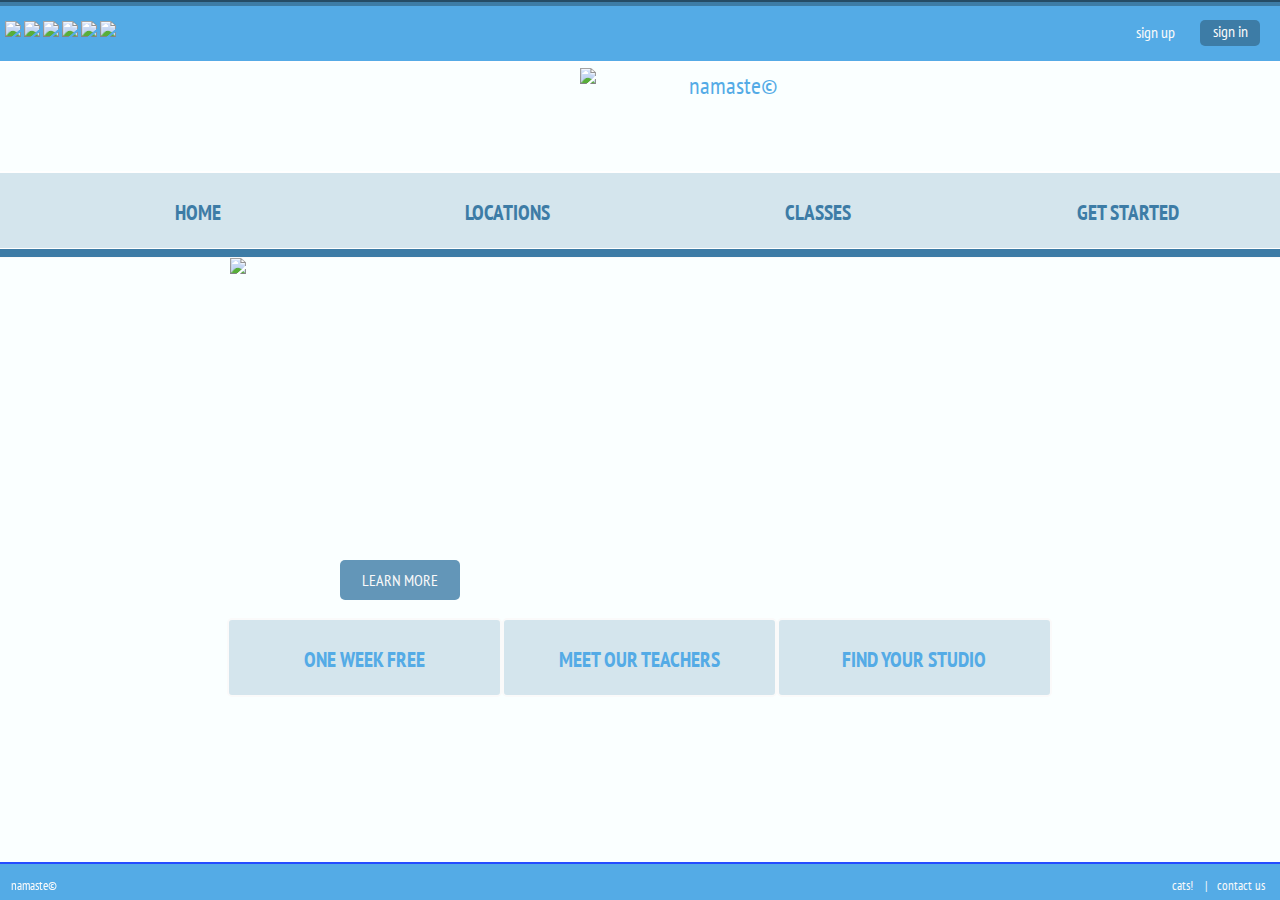
==== index.html @ 2b4e9bad "Fixed logo bar and did jQuery map" ====
<!DOCTYPE html>
<html>

<head>
	<title>Namaste</title>
	<link rel="stylesheet" href="css/custom.css"/>
	<link rel="shortcut icon" href="images/icon.png"/>
	<link href='http://fonts.googleapis.com/css?family=PT+Sans+Narrow' rel='stylesheet' type='text/css'>
	<script src="https://ajax.googleapis.com/ajax/libs/jquery/2.1.4/jquery.min.js"></script>
	<script src="js/custom.js"></script>
</head>

<body>

<!-- ///////////////////////////////////////
Beginning social and navbar ////////////////
/////////////////////////////////////// -->

	<div id="container">
		<div id="skimMilk"></div>

		<div id="cream"></div>	

		<div id="socialBar">
				<a href="http://www.facebook.com"><img src="images/icons/24/Facebook.png"></a>
				<a href="http://www.twitter.com"><img src="images/icons/24/Twitter.png"></a>
				<a href="http://www.instagram.com"><img src="images/icons/24/Instagram.png"></a>
				<a href="http://www.pinterest.com"><img src="images/icons/24/Pinterest.png"></a>
				<a href="http://www.youtube.com"><img src="images/icons/24/Youtube.png"></a>
				<a href="easteregg.html" target="_blank"><img src="images/icons/24/Github.png"></a>
			
<!--///////////////////////////////////////
Lightbox ////////////////////////////////
/////////////////////////////////////-->

			<a href="javascript:lightbox('Do I have to use Bootstrap to get all the fields in here?');" id="signUp">sign up</a>

<!--///////////////////////////////////////
Lightbox ////////////////////////////////
/////////////////////////////////////-->			

			<!-- <p id="signUp">sign up</p> -->
			
			<button class="btn">sign in</button>
		</div>

<!-- ///////////////////////////////////////
End social bar ////////////////////////////
/////////////////////////////////////// -->
	
		<div id="logoBar">
			<div id="logoContainer">
				<a href="index.html"><img src="images/logo.png" id="logo"></a>
				<p id="logoText">namaste&copy;</p>
			</div>	
		</div>	

		<nav id="navBar">
			<ul id="fixedNav">
				<li><a href="index.html" class="navOptions" target="_blank">HOME</a></li>
				<li><a href="locations.html" class="navOptions" target="_blank">LOCATIONS</a></li>
				<li><a href="classes.html" class="navOptions" target="_blank">CLASSES</a>
				<li><a href="getstarted.html" class="navOptions" target="_blank">GET STARTED</a>	
			</ul>
		</nav>

		<div id="curds"></div>

<!-- ///////////////////////////////////////
Ending social and navbar ///////////////////
//////////////////////////////////////// -->

		<div id="content">
			<img src="images/studio.jpg" id="studio">

			<a href="classes.html" target="_blank">
			<button class="btn1">LEARN MORE</button>
			</a>			
		</div>

		<div id="imageBar">
			<div id="options">
				<div><a href="index.html" class="contentOptions">ONE WEEK FREE</a></div>
				<div><a href="index.html" class="contentOptions">MEET OUR TEACHERS</a></div>
				<div><a href="index.html" class="contentOptions">FIND YOUR STUDIO</a></div>
			</div>	
		</div>	

<!-- ///////////////////////////////////////
Bottom bar /////////////////////////////////
//////////////////////////////////////// -->		

		<div id="skimButter"></div>

		<div id="butter">
			<p id="butter1">namaste&copy;</p>
			<a href="index.html"><p id="butter2">contact us</p></a>
			<a href="easteregg.html" target="_blank"><p id="butter3">cats! &nbsp;&nbsp;&nbsp;|</p></a>
		</div>

	</div>

</body>
</html>
---- css/custom.css ----
/*///////////////////////////////////////
Select all///////////////////////////////
///////////////////////////////////////*/

*{
	border: solid 0px black;
	margin: 0px;
	font-family: 'PT Sans Narrow', sans-serif;
}

/*///////////////////////////////////////
easteregg.html///////////////////////////
///////////////////////////////////////*/

#catyogaball{
	border: solid 20px rgb(123,180,85);
	outline: solid 20px rgb(211,147,50);
	display: block;
    margin-left: auto;
    margin-right: auto;
    vertical-align: middle;
    position: absolute;
    top: 37%;
    left: 25%;
    height: 400px;
    margin-bottom: 110px;
}

/*///////////////////////////////////////
Lightbox ////////////////////////////////
///////////////////////////////////////*/

#lightbox {
	position: absolute;
	top: 50%;
	left: 50%;
	width: 500px;
	height: 200px;
	margin-left: -250px;
	background: #F1F1F1;
	border-radius: 15px;
	z-index: 1001;
	display: none;
}

#lightbox-shadow {
	position: absolute;
	top: 0px;
	left: 0px;
	width: 100%;
	height: 100%;
	background: #D3D3D3;
	/*background: linear-gradient(to right, rgba(255,0,0,0), rgba(255,0,0,1));*/
	opacity: 0.9;
	z-index: 1000;
	display: none;
}

/*///////////////////////////////////////
Link Styling ////////////////////////////
///////////////////////////////////////*/

.navOptions:link {
	color: #3D7CA6;
	text-decoration: none;
}

.navOptions:visited {
	color: #3D7CA6;
	text-decoration: none;
}

.navOptions:hover {
	color: #54ABE6;
	text-decoration: none;	
}

a:link{
	text-decoration: none;
}

.contentOptions:link {
	color: #54ABE6;
	text-decoration: none;
}

.contentOptions:visited {
	color: #54ABE6;
	text-decoration: none;
}

.contentOptions:hover {
	color: #FAFAFA;
	background-color: rgba(8,50,64, .4);
	text-decoration: none;	
}


/*///////////////////////////////////////
index.html///////////////////////////////
///////////////////////////////////////*/

html{
	height: 100%;
}

body{
	background-color: #FAFFFF;
	width: 100%;
	height: 100%;
	overflow: scroll;
}

#skimMilk{
	background-color: #254C66;
	height: 2px;
	width: 100%;
	padding-left: 5px;
	padding-top: 0px;
}

#cream{
	background-color: #3D7CA6;
	height:4px;
	width: 100%;
	padding-left: 5px;
}

#socialBar{
	background-color: #54ABE6;
	height: 40px;
	width: 100%;
	padding-left: 5px;
	padding-top: 15px;
	border-bottom: solid 2px #FFFFFF;
}

#signUp{
	position: absolute;
	right: 95px;
	top: 22px;
	border: solid 0px red;
	height: 20px;
	width: 60px;
	text-align: center;
	color: #FAFAFA;
}

.btn{
	position: absolute;
	background: #3D7CA6;
	border-radius: 5px;
	height: 20px;
	width: 60px;
	font-size: 12pt;
	padding-bottom: 25px;
	right: 20px;
	top: 20px;
	color: #FAFAFA;
	border: none;
}

#logoBar{
	border: solid 0px blue;
	height: 108px;
	width: 100%;
}

#logoContainer{
	border: solid 0px red;
	height: 110px;
	width: 120px;
	margin-left: auto;
    margin-right: auto;
    vertical-align: middle;
}

#logo{
	border: solid 0px red;
	height: 100px;
	display: block;
    margin-left: auto;
    margin-right: auto;
    vertical-align: middle;
    padding-top: 5px;
    padding-bottom: 5px;
}

#logoText{
	position: absolute;
	right: 41.5%;
	top: 70px;
	border: solid 0px red;
	height: 20px;
	width: 60px;
	font-size: 18pt;
	text-align: center;
	color: #54ABE6;
}

#navBar{
	height:50px;
	width:100%;
	background:rgba(61,124,166, .2);
	border-top:solid 2px #FFFFFF;
	border-bottom:solid 1px #FFFFFF;
	padding-top: 25px;
	padding-left: 2.5px;
	padding-right: 2.5px;
	display: block;
}

nav ul{
	list-style: none;
}

nav ul li{
	position: relative;
	text-align: center;
	vertical-align: middle;
	width: 25%;
	float: left;
	font-weight: bold;
	font-size:16pt;
}

#curds{
	background-color: #3D7CA6;
	height: 8px;
	width: 100%;
	padding-left: 5px;
	border-bottom: solid 1px #FAFAFA;
}

#content{
	border: solid 0px red;
	height: 360px;
	width: 820px;
	margin: 0 auto;
}

.btn1{
	position: absolute;
	background: rgba(61, 124, 166, .8);
	border-radius: 5px;
	height: 40px;
	width: 120px;
	font-size: 12pt;
	padding-top: 10px;
	padding-bottom: 25px;
	left: 340px;
	top: 560px;
	color: #FAFAFA;
	border: none;
}

.btn1:hover{
	background: #083240;
	cursor: hand;
}

#options{
	height: 80px;
	width: 826px;
	border: solid 0px black;
	padding: 0px;
	color: #FAFAFA;
	margin: 0 auto;
}

.contentOptions{
	background-color: rgba(61,124,166, .2);
	border: solid 2px #FAFAFA;
	border-radius: 5px;
	position: relative;
	float: left;
	height: 50px;
	width: 32.8%;
	text-align: center;
	vertical-align: middle;
	padding-top: 25px;
	font-size: 16pt;
	font-weight: bold;
	display: block;
}

nav ul li .contentOptions{
	position: relative;
	text-align: center;
	vertical-align: middle;
	width: 100%;
	float: left;
	font-weight: bold;
	font-size:16pt;
}

/*///////////////////////////////////////
Bottom bits and bobs/////////////////////
///////////////////////////////////////*/

#skimButter{
	background-color: #254CFF;
	height: 2px;
	width: 100%;
	padding-left: 5px;
	padding-top: 0px;
	bottom: 36px;
	position: fixed;
	z-index: +100;
}

#butter{
	background-color: #54ABE6;
	position: fixed;
	bottom: 0px;
	height: 16px;
	width: 100%;
	padding-left: 5px;
	padding-top: 10px;
	padding-bottom: 10px;
	font-size: 10pt;
	color: #FAFAFA;
	z-index: +100;
}

#butter1{
	color: #FAFAFA;
	position: fixed;
	left: 5px;
	bottom: 2px;
	padding-left: 6px;
	padding-bottom: 4px;
	z-index: +100;
}


#butter2{
	color: #FAFAFA;
	position: absolute;
	right: 20px;
	bottom: 2px;
	padding-bottom: 4px;
	z-index: +100;
}

#butter3{
	color: #FAFAFA;
	position: absolute;
	right: 78px;
	bottom: 2px;
	padding-bottom: 4px;
	z-index: +100;
}

/*///////////////////////////////////////
classes.html/////////////////////////////
///////////////////////////////////////*/

#choiceBoxes{
	border: solid 0px black;
	height: 20px;
	width: 825px;
	margin: 0 auto;
}

.Boxes{
	border: solid 2px #FAFAFA;
	border-radius: 15px;
	height: 20px;
	width: 24.5%;
	position: relative;
	float: left;
	display: block;
}


.Box1{
	background: #1997BF;
}

.Box2{
	background: #10657F;
}

.Box3{
	background: #21CAFF;
}

.Box4{
	background: #083240;
}


#optionsClasses{
	height: 82px;
	width: 825px;
	border: solid 0px black;
	padding: 0px;
	color: #FAFAFA;
	position: relative;
	margin: 0 auto;
}

.contentOptionsClasses{
	background-color: rgba(61,124,166, .2);
	border: solid 2px #FAFAFA;
	border-radius: 15px;
	position: relative;
	height: 50px;
	width: 24.5%;
	text-align: center;
	vertical-align: middle;
	padding-top: 25px;
	font-size: 16pt;
	font-weight: bold;
	display: block;
}

.Class1{
	position: relative;
	top: 0px;
	left: 0px;

}

.Class2{
	position: absolute;
	left: 206px;
	top: 0px;
}

.Class3{
	position: absolute;
	left: 412px;
	top: 0px;
}

.Class4{
	position: absolute;
	left: 618px;
	top: 0px;
}

/*classes.html*/
.contentOptionsClasses:link {
	color: #54ABE6;
	text-decoration: none;
}

.contentOptionsClasses:visited {
	color: #54ABE6;
	text-decoration: none;
}

.contentOptionsClasses:hover {
	color: #FAFAFA;
	background-color: rgba(8,50,64, .4);
	text-decoration: none;	
}

.Boxes:hover{
	background-color: #FAFAFA;
}

/*getstarted.html*/
.classOptions:link {
	color: #54ABE6;
	text-decoration: none;
}

.classOptions:visited {
	color: #54ABE6;
	text-decoration: none;
}

.classOptions:hover {
	color: #FAFAFA;
	background-color: rgba(8,50,64, .4);
	text-decoration: none;	
}

.Choices:hover{
	background-color: #FAFAFA;
}

/*///////////////////////////////////////
getstarted.html//////////////////////////
///////////////////////////////////////*/

#getStarted{
	border: solid 0px black;
	height: 300px;
	width: 825px;
	margin: 0 auto;
}

.Choices{
	border: solid 2px #FAFAFA;
	height: 358px;
	width: 32.8%;
	position: relative;
	float: left;
	display: block;
}


.Choice1{
	background: #1997BF;
}

.Choice2{
	background: #10657F;
}

.Choice3{
	background: #21CAFF;
}

#startClasses{
	height: 80px;
	width: 825px;
	border: solid 0px black;
	padding: 0px;
	color: #FAFAFA;
	position: relative;
	margin: 0 auto;
}

.classOptions{
	background-color: rgba(61,124,166, .2);
	border: solid 2px #FAFAFA;
	position: relative;
	float: left;
	height: 50px;
	width: 32.8%;
	text-align: center;
	vertical-align: middle;
	padding-top: 25px;
	font-size: 16pt;
	font-weight: bold;
	display: block;
}

/*///////////////////////////////////////
locations.html///////////////////////////
///////////////////////////////////////*/

#titleDiv{
	border: solid 0px purple;
	position: relative;
	left: 20px;
	top: 7px;
	width: 370px;
	float: left;
	
}

#optionsClass{
	height: 82px;
	width: 825px;
	border: solid 0px black;
	padding: 0px;
	color: #FAFAFA;
	position: relative;
	left: 50px;
	top: 18px;
	margin: 0 auto;
	z-index: 4;
	float: left;
}

.map{
	height: 395px;
	position: absolute;
	left: 156px;
	top: 177px;
	border: solid 0px grey;
}

#container{
	border: solid 0px orange;
	height: 850px;
}

.contentOptionsClass{
	background-color: rgba(61,124,166, .4);
	border: solid 2px #FAFAFA;
	border-top-right-radius: 15px;
	border-top-left-radius: 15px;
	position: relative;
	height: 50px;
	width: 20%;
	text-align: center;
	vertical-align: middle;
	padding-top: 25px;
	font-size: 16pt;
	font-weight: bold;
	z-index: 4;
}

.Class11{
	position: relative;
	top: 0px;
	left: 7px;

}

.Class22{
	position: absolute;
	left: 181px;
	top: 0px;
}

.Class33{
	position: absolute;
	left: 355px;
	top: 0px;
}

.Class44{
	position: absolute;
	left: 529px;
	top: 0px;
}
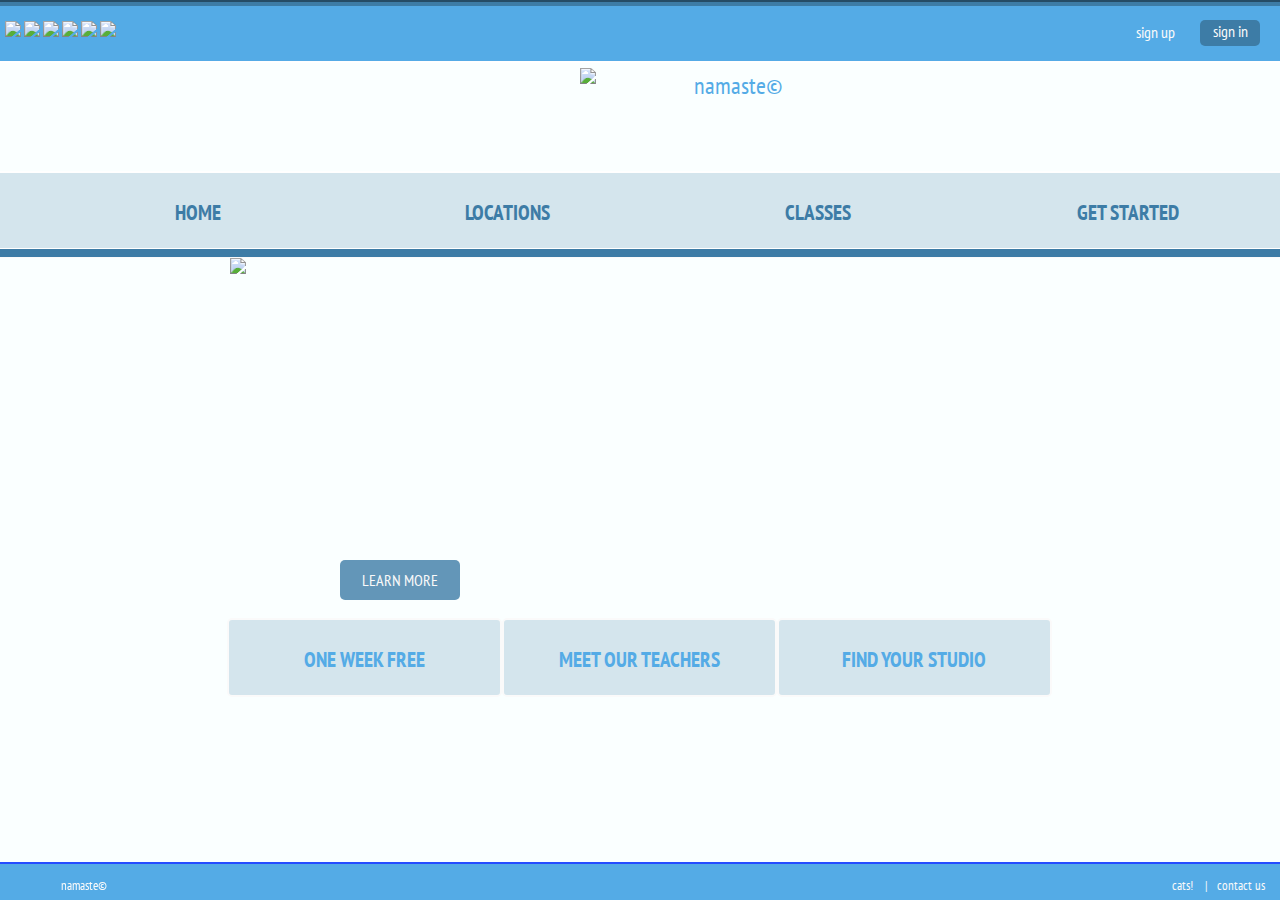
==== commit 0b0da53a: "Some media query" ====
--- a/index.html
+++ b/index.html
@@ -3,10 +3,14 @@
 
 <head>
 	<title>Namaste</title>
-	<link rel="stylesheet" href="css/custom.css"/>
+	<!-- <link rel="stylesheet" href="css/custom.css"/> -->
 	<link rel="shortcut icon" href="images/icon.png"/>
 	<link href='http://fonts.googleapis.com/css?family=PT+Sans+Narrow' rel='stylesheet' type='text/css'>
 	<script src="https://ajax.googleapis.com/ajax/libs/jquery/2.1.4/jquery.min.js"></script>
+	<link rel="stylesheet" media="only screen and (max-width: 480px)" href="css/mobile.css" />
+	<!-- <link rel="stylesheet" media="only screen and (min-width: 481px) and (max-width: 960px)" href="css/tablet.css" /> -->
+	<link rel="stylesheet" media="only screen and (min-width: 961px)" href="css/custom.css" />
+	<meta name="viewport" content="initial-scale=1">
 	<script src="js/custom.js"></script>
 </head>
 
--- a/css/custom.css
+++ b/css/custom.css
@@ -188,7 +188,7 @@
 
 #logoText{
 	position: absolute;
-	right: 41.5%;
+	right: 45%;
 	top: 70px;
 	border: solid 0px red;
 	height: 20px;
@@ -549,8 +549,8 @@
 	border: solid 0px purple;
 	position: relative;
 	left: 20px;
-	top: 7px;
-	width: 370px;
+	top: 57px;
+	width: 440px;
 	float: left;
 	
 }
@@ -560,7 +560,7 @@
 	width: 825px;
 	border: solid 0px black;
 	padding: 0px;
-	color: #FAFAFA;
+	color: #54ABE6;
 	position: relative;
 	left: 50px;
 	top: 18px;
@@ -572,9 +572,10 @@
 .map{
 	height: 395px;
 	position: absolute;
-	left: 156px;
-	top: 177px;
+	left: 257px;
+	top: 176px;
 	border: solid 0px grey;
+	z-index: 10;
 }
 
 #container{
@@ -583,7 +584,7 @@
 }
 
 .contentOptionsClass{
-	background-color: rgba(61,124,166, .4);
+	background-color: rgba(61,124,166, .2);
 	border: solid 2px #FAFAFA;
 	border-top-right-radius: 15px;
 	border-top-left-radius: 15px;
@@ -595,35 +596,47 @@
 	padding-top: 25px;
 	font-size: 16pt;
 	font-weight: bold;
-	z-index: 4;
 }
 
 .Class11{
 	position: relative;
 	top: 0px;
-	left: 7px;
-
+	left: 142px;
 }
 
 .Class22{
 	position: absolute;
-	left: 181px;
+	left: 316px;
 	top: 0px;
 }
 
 .Class33{
 	position: absolute;
-	left: 355px;
+	left: 490px;
 	top: 0px;
 }
 
 .Class44{
 	position: absolute;
-	left: 529px;
-	top: 0px;
-}
-
-
-
-
-
+	left: 664px;
+	top: 0px;
+}
+
+.contentOptionsClass:hover{
+	color: #FAFAFA;
+	background-color: rgba(8,50,64, .4);
+	text-decoration: none;	
+}
+
+p{
+	text-indent: 50px;
+}
+
+#underLine{
+	border: solid 1px #3D7CA6;
+	height: 0px;
+	width: 400px;
+	position: relative;
+	border-width: 2px;
+	left: 30px;
+}
--- a/css/mobile.css
+++ b/css/mobile.css
@@ -0,0 +1,358 @@
+*{
+	border: solid 0px black;
+	margin: 0px;
+	font-family: 'PT Sans Narrow', sans-serif;
+}
+
+body{
+	background-color: #FAFFFF;
+	width: 100%;
+	height: 100%;
+	overflow: scroll;
+}
+
+#container{
+	border: solid 0px orange;
+	height: 1050px;
+}
+
+.navOptions:link {
+	color: #3D7CA6;
+	text-decoration: none;
+}
+
+.navOptions:visited {
+	color: #3D7CA6;
+	text-decoration: none;
+}
+
+.navOptions:hover {
+	color: #54ABE6;
+	text-decoration: none;	
+}
+
+a:link{
+	text-decoration: none;
+}
+
+.contentOptions:link {
+	color: #54ABE6;
+	text-decoration: none;
+}
+
+.contentOptions:visited {
+	color: #54ABE6;
+	text-decoration: none;
+}
+
+.contentOptions:hover {
+	color: #FAFAFA;
+	background-color: rgba(8,50,64, .4);
+	text-decoration: none;	
+}
+
+#skimMilk{
+	background-color: #254C66;
+	height: 2px;
+	width: 100%;
+	padding-left: 5px;
+	padding-top: 0px;
+}
+
+#cream{
+	background-color: #3D7CA6;
+	height:4px;
+	width: 100%;
+	padding-left: 5px;
+}
+
+#socialBar{
+	background-color: #54ABE6;
+	height: 40px;
+	width: 100%;
+	padding-left: 5px;
+	padding-top: 15px;
+	border-bottom: solid 2px #FFFFFF;
+}
+
+#signUp{
+	position: absolute;
+	right: 70px;
+	top: 22px;
+	border: solid 0px red;
+	height: 20px;
+	width: 60px;
+	text-align: center;
+	color: #FAFAFA;
+	z-index: -1;
+}
+
+.btn{
+	position: absolute;
+	background: #3D7CA6;
+	border-radius: 5px;
+	height: 20px;
+	width: 50px;
+	font-size: 12pt;
+	padding-bottom: 25px;
+	right: 20px;
+	top: 20px;
+	color: #FAFAFA;
+	border: none;
+}
+
+#logoBar{
+	border: solid 0px blue;
+	height: 108px;
+	width: 100%;
+}
+
+#logoContainer{
+	border: solid 0px red;
+	height: 110px;
+	width: 120px;
+	margin-left: auto;
+    margin-right: auto;
+    vertical-align: middle;
+}
+
+#logo{
+	border: solid 0px red;
+	height: 80px;
+	display: block;
+    margin-left: auto;
+    margin-right: auto;
+    vertical-align: middle;
+    padding-top: 20px;
+    padding-bottom: 5px;
+}
+
+#logoText{
+	position: absolute;
+	right: 23%;
+	top: 80px;
+	border: solid 0px red;
+	height: 20px;
+	width: 60px;
+	font-size: 12pt;
+	text-align: center;
+	color: #54ABE6;
+}
+
+nav ul{
+	list-style: none;
+	padding:0px;
+	margin:0px;
+}
+
+nav ul li{
+	height:50px;
+	text-align:center;
+	padding-top:5%;
+	font-size:20pt;
+	border-bottom:solid 1px #54ABE6;
+}
+
+nav ul li:hover{
+	background: #FAFAFA;
+}
+
+#curds{
+	background-color: #3D7CA6;
+	height: 8px;
+	width: 100%;
+	padding-left: 5px;
+	border-bottom: solid 1px #FAFAFA;
+}
+
+#skimButter{
+	background-color: #254CFF;
+	height: 2px;
+	width: 100%;
+	padding-left: 5px;
+	padding-top: 0px;
+	bottom: 36px;
+	position: fixed;
+	z-index: +100;
+}
+
+#butter{
+	background-color: #54ABE6;
+	position: fixed;
+	bottom: 0px;
+	height: 16px;
+	width: 100%;
+	padding-left: 5px;
+	padding-top: 10px;
+	padding-bottom: 10px;
+	font-size: 10pt;
+	color: #FAFAFA;
+	z-index: +100;
+}
+
+#butter1{
+	color: #FAFAFA;
+	position: fixed;
+	left: 5px;
+	bottom: 2px;
+	padding-left: 6px;
+	padding-bottom: 4px;
+	z-index: +100;
+}
+
+
+#butter2{
+	color: #FAFAFA;
+	position: absolute;
+	right: 20px;
+	bottom: 2px;
+	padding-bottom: 4px;
+	z-index: +100;
+}
+
+#butter3{
+	color: #FAFAFA;
+	position: absolute;
+	right: 78px;
+	bottom: 2px;
+	padding-bottom: 4px;
+	z-index: +100;
+}
+
+
+/*///////////////////////////////////////
+mobile index.html////////////////////////
+///////////////////////////////////////*/
+
+#content{
+	border: solid 0px red;
+	width: 400px;
+	height: 180px;
+	margin: 0 auto;
+}
+
+#studio{
+	height: 178px;
+}
+
+#options{
+	height: 80px;
+	width: 826px;
+	border: solid 0px black;
+	padding: 0px;
+	color: #FAFAFA;
+	margin: 0 auto;
+}
+
+.contentOptions{
+	background-color: rgba(61,124,166, .2);
+	border: solid 2px #FAFAFA;
+	border-radius: 5px;
+	position: relative;
+	float: left;
+	height: 50px;
+	width: 32.8%;
+	text-align: center;
+	vertical-align: middle;
+	padding-top: 25px;
+	font-size: 16pt;
+	font-weight: bold;
+	display: block;
+}
+
+.btn1{
+	color: #FAFAFA;
+	background: rgba(61, 124, 166, .2);
+	left: 200px;
+	top: 500px;
+	z-index: -20;
+	position: relative;
+}
+
+#options{
+	height: 80px;
+	width: 400px;
+	border: solid 0px black;
+	padding: 0px;
+	color: #FAFAFA;
+	margin: 0 auto;
+}
+
+.contentOptions{
+	background-color: rgba(61,124,166, .2);
+	border: solid 2px #FAFAFA;
+	border-radius: 8px;
+	position: relative;
+	float: left;
+	height: 25px;
+	width: 32.2%;
+	text-align: center;
+	vertical-align: middle;
+	padding-top: 15px;
+	padding-bottom: 10px;
+	font-size: 10pt;
+	font-weight: bold;
+	display: block;
+}
+
+
+/*///////////////////////////////////////
+mobile locations.html////////////////////
+///////////////////////////////////////*/
+
+#optionsClass{
+	height: 50px;
+	width: 345px;
+	border: solid 0px black;
+	padding: 0px;
+	color: #54ABE6;
+	position: relative;
+	left: 50px;
+	top: 10px;
+	left: 100px;
+	margin: 0 auto;
+	z-index: 2;
+	float: left;
+}
+
+.contentOptionsClass{
+	background-color: rgba(61,124,166, .2);
+	border: solid 2px #FAFAFA;
+	border-top-right-radius: 15px;
+	border-top-left-radius: 15px;
+	position: relative;
+	height: 18px;
+	width: 20%;
+	text-align: center;
+	vertical-align: middle;
+	padding-top: 20px;
+	font-size: 8pt;
+	font-weight: bold;
+	float: left;
+}
+
+.map{
+	height: 190px;
+	/*position: absolute;*/
+	left: 257px;
+	top: 160px;
+	border: solid 0px grey;
+	z-index: 10;
+}
+
+#socialBar{
+	background-color: #54ABE6;
+	height: 40px;
+	width: 100%;
+	padding-left: 5px;
+	padding-top: 15px;
+	border-bottom: solid 2px #FFFFFF;
+}
+
+
+
+
+
+
+
+
--- a/css/tablet.css
+++ b/css/tablet.css
@@ -0,0 +1,76 @@
+*{
+	border:solid 1px black;
+}
+body{
+	background:orange;
+	padding:0px;
+	margin:0px;
+}
+
+.container{
+	width:768px;
+	margin:0 auto;
+}
+
+#banner{
+	height:75px;
+	padding-top:3%;
+	background:green;
+	font-size:30pt;
+	font-weight:bold;
+	color:orange;
+	text-align:center;
+}
+
+nav{}
+
+nav ul{
+	list-style: none;
+	padding:0px;
+	margin:0px;
+
+}
+
+nav ul li{
+	height:50px;
+	text-align:center;
+	padding-top:5%;
+	font-size:20pt;
+	border:dashed 0px black;
+	width:25%;
+	float:left;
+}
+
+nav ul li:hover{
+	background:white;
+}
+
+#mainContent{}
+
+#sidebar{
+	display:none;
+}
+
+#mainArea{
+	
+}
+
+#mainArea p{
+	padding:20px;
+	font-size:14pt;
+	text-align: justify;
+}
+
+#footer{
+
+	height:50px;
+	background:black;
+	font-size:10pt;
+	color:white;
+	text-align:center;
+	padding-top:10%;
+	font-family:verdana;
+}
+
+
+
--- a/css/custom.css
+++ b/css/custom.css
@@ -188,7 +188,7 @@
 
 #logoText{
 	position: absolute;
-	right: 41.5%;
+	right: 45%;
 	top: 70px;
 	border: solid 0px red;
 	height: 20px;
@@ -549,8 +549,8 @@
 	border: solid 0px purple;
 	position: relative;
 	left: 20px;
-	top: 7px;
-	width: 370px;
+	top: 57px;
+	width: 440px;
 	float: left;
 	
 }
@@ -560,7 +560,7 @@
 	width: 825px;
 	border: solid 0px black;
 	padding: 0px;
-	color: #FAFAFA;
+	color: #54ABE6;
 	position: relative;
 	left: 50px;
 	top: 18px;
@@ -572,9 +572,10 @@
 .map{
 	height: 395px;
 	position: absolute;
-	left: 156px;
-	top: 177px;
+	left: 257px;
+	top: 176px;
 	border: solid 0px grey;
+	z-index: 10;
 }
 
 #container{
@@ -583,7 +584,7 @@
 }
 
 .contentOptionsClass{
-	background-color: rgba(61,124,166, .4);
+	background-color: rgba(61,124,166, .2);
 	border: solid 2px #FAFAFA;
 	border-top-right-radius: 15px;
 	border-top-left-radius: 15px;
@@ -595,35 +596,47 @@
 	padding-top: 25px;
 	font-size: 16pt;
 	font-weight: bold;
-	z-index: 4;
 }
 
 .Class11{
 	position: relative;
 	top: 0px;
-	left: 7px;
-
+	left: 142px;
 }
 
 .Class22{
 	position: absolute;
-	left: 181px;
+	left: 316px;
 	top: 0px;
 }
 
 .Class33{
 	position: absolute;
-	left: 355px;
+	left: 490px;
 	top: 0px;
 }
 
 .Class44{
 	position: absolute;
-	left: 529px;
-	top: 0px;
-}
-
-
-
-
-
+	left: 664px;
+	top: 0px;
+}
+
+.contentOptionsClass:hover{
+	color: #FAFAFA;
+	background-color: rgba(8,50,64, .4);
+	text-decoration: none;	
+}
+
+p{
+	text-indent: 50px;
+}
+
+#underLine{
+	border: solid 1px #3D7CA6;
+	height: 0px;
+	width: 400px;
+	position: relative;
+	border-width: 2px;
+	left: 30px;
+}
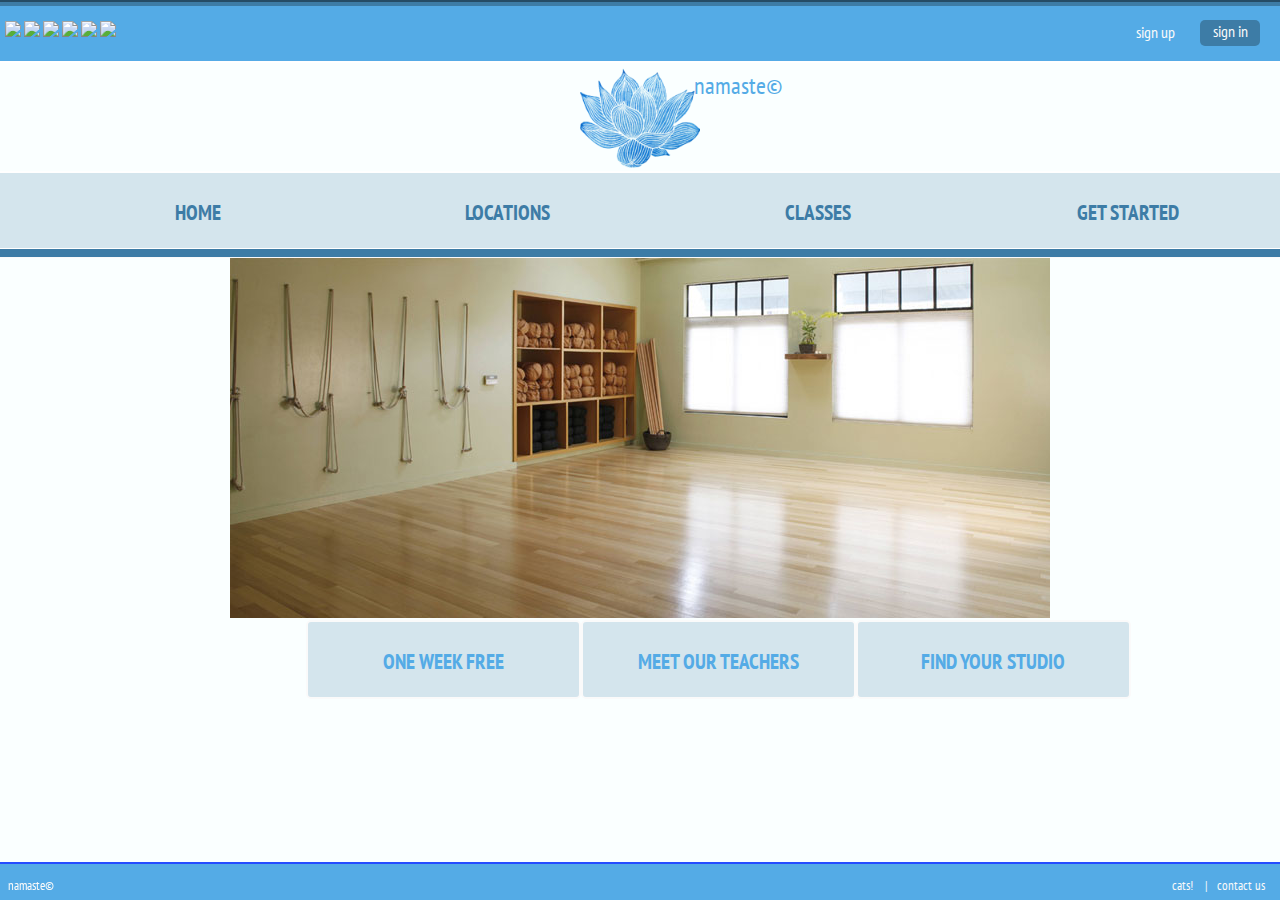
==== commit 115aa50f: "ready to submit" ====
--- a/index.html
+++ b/index.html
@@ -31,13 +31,13 @@
 				<a href="http://www.instagram.com"><img src="images/icons/24/Instagram.png"></a>
 				<a href="http://www.pinterest.com"><img src="images/icons/24/Pinterest.png"></a>
 				<a href="http://www.youtube.com"><img src="images/icons/24/Youtube.png"></a>
-				<a href="easteregg.html" target="_blank"><img src="images/icons/24/Github.png"></a>
+				<a href="easteregg.html"><img src="images/icons/24/Github.png"></a>
 			
 <!--///////////////////////////////////////
 Lightbox ////////////////////////////////
 /////////////////////////////////////-->
 
-			<a href="javascript:lightbox('Do I have to use Bootstrap to get all the fields in here?');" id="signUp">sign up</a>
+			<a href="javascript:lightbox('');" id="signUp">sign up</a>
 
 <!--///////////////////////////////////////
 Lightbox ////////////////////////////////
@@ -61,10 +61,10 @@
 
 		<nav id="navBar">
 			<ul id="fixedNav">
-				<li><a href="index.html" class="navOptions" target="_blank">HOME</a></li>
-				<li><a href="locations.html" class="navOptions" target="_blank">LOCATIONS</a></li>
-				<li><a href="classes.html" class="navOptions" target="_blank">CLASSES</a>
-				<li><a href="getstarted.html" class="navOptions" target="_blank">GET STARTED</a>	
+				<li><a href="index.html" class="navOptions">HOME</a></li>
+				<li><a href="locations.html" class="navOptions">LOCATIONS</a></li>
+				<li><a href="classes.html" class="navOptions">CLASSES</a>
+				<li><a href="getstarted.html" class="navOptions">GET STARTED</a>	
 			</ul>
 		</nav>
 
@@ -74,19 +74,39 @@
 Ending social and navbar ///////////////////
 //////////////////////////////////////// -->
 
+<!-- ///////////////////////////////////////
+Slider /////////////////////////////////////
+//////////////////////////////////////// -->
+
 		<div id="content">
-			<img src="images/studio.jpg" id="studio">
-
-			<a href="classes.html" target="_blank">
-			<button class="btn1">LEARN MORE</button>
+			<div class="imgSlide">
+					<img src="images/studio.jpg" class="img" id="slideimg" name= "slideshow"/>
+					<a href="classes.html">
+			<!-- <button class="btn1">LEARN MORE</button> -->
 			</a>			
 		</div>
 
+		<!-- <div id="form">
+			<input type = "button" id="autobtn" value = "auto" onclick="auto();">
+		</div> -->
+
+<!-- ///////////////////////////////////////
+Slider End /////////////////////////////////
+//////////////////////////////////////// -->
+
+		<!-- <div id="content">
+			<img src="images/studio.jpg" id="studio">
+
+			<a href="classes.html">
+			<button class="btn1">LEARN MORE</button>
+			</a>			
+		</div> -->
+
 		<div id="imageBar">
 			<div id="options">
-				<div><a href="index.html" class="contentOptions">ONE WEEK FREE</a></div>
-				<div><a href="index.html" class="contentOptions">MEET OUR TEACHERS</a></div>
-				<div><a href="index.html" class="contentOptions">FIND YOUR STUDIO</a></div>
+				<div><a href="easteregg.html" class="contentOptions">ONE WEEK FREE</a></div>
+				<div><a href="teachers.html" class="contentOptions">MEET OUR TEACHERS</a></div>
+				<div><a href="locations.html" class="contentOptions">FIND YOUR STUDIO</a></div>
 			</div>	
 		</div>	
 
@@ -99,7 +119,7 @@
 		<div id="butter">
 			<p id="butter1">namaste&copy;</p>
 			<a href="index.html"><p id="butter2">contact us</p></a>
-			<a href="easteregg.html" target="_blank"><p id="butter3">cats! &nbsp;&nbsp;&nbsp;|</p></a>
+			<a href="easteregg.html"><p id="butter3">cats! &nbsp;&nbsp;&nbsp;|</p></a>
 		</div>
 
 	</div>
--- a/css/custom.css
+++ b/css/custom.css
@@ -233,7 +233,7 @@
 }
 
 #content{
-	border: solid 0px red;
+	border: solid 0px #000000;
 	height: 360px;
 	width: 820px;
 	margin: 0 auto;
@@ -267,6 +267,12 @@
 	color: #FAFAFA;
 	margin: 0 auto;
 }
+#imageBar{
+	border: solid 0px green;
+	position: absolute;
+	top: 620px;
+	left: 306px;
+}
 
 .contentOptions{
 	background-color: rgba(61,124,166, .2);
@@ -299,6 +305,8 @@
 ///////////////////////////////////////*/
 
 #skimButter{
+	border: solid 0px orange;
+	left: 0px;
 	background-color: #254CFF;
 	height: 2px;
 	width: 100%;
@@ -311,6 +319,7 @@
 
 #butter{
 	background-color: #54ABE6;
+	left: 0px;
 	position: fixed;
 	bottom: 0px;
 	height: 16px;
@@ -326,7 +335,7 @@
 #butter1{
 	color: #FAFAFA;
 	position: fixed;
-	left: 5px;
+	left: -48px;
 	bottom: 2px;
 	padding-left: 6px;
 	padding-bottom: 4px;
@@ -371,6 +380,8 @@
 	position: relative;
 	float: left;
 	display: block;
+	text-align: center;
+	color: #FAFAFA;
 }
 
 
@@ -392,13 +403,14 @@
 
 
 #optionsClasses{
-	height: 82px;
+	height: 500px;
 	width: 825px;
 	border: solid 0px black;
 	padding: 0px;
 	color: #FAFAFA;
 	position: relative;
 	margin: 0 auto;
+	top: 3px;
 }
 
 .contentOptionsClasses{
@@ -414,13 +426,13 @@
 	font-size: 16pt;
 	font-weight: bold;
 	display: block;
+	height: 500px;
 }
 
 .Class1{
 	position: relative;
 	top: 0px;
 	left: 0px;
-
 }
 
 .Class2{
@@ -640,3 +652,74 @@
 	border-width: 2px;
 	left: 30px;
 }
+
+
+
+
+
+
+
+
+
+
+
+/*
+#form{
+	position: absolute;
+	top: 0px;
+	z-index: -1;
+}*/
+
+
+#autobtn{
+	border: solid 2px green;
+}
+
+/*//////////////////////////////////////
+teacher_gallery.html////////////////////
+//////////////////////////////////////*/
+
+#header{
+	height: 100px;
+	width: 100%;
+	font-size: 36pt;
+	text-align: center;
+}
+
+.gallery{
+	border: solid 0px black;
+	width: 90%;
+	height: 1000px;
+	margin: 0 auto;
+	margin-top: 20px;
+	overflow: scroll;
+	margin-bottom: 100px;
+}
+
+/*position absolute (child) comes in pair with position relative (parent). In this case Article is the parent and article h2 is the child*/
+article {
+	border: solid 0px black;
+	height: 150px;
+	width: 150px;
+	background-color: rgba(0,0,0, 0);
+	margin: 5px;
+	margin-bottom: 20px;
+	position: relative;	
+}
+
+article img{
+	height: 100%;
+	border: 1px solid #3D7CA6;
+	border-radius: 100%;
+}
+
+.teacher{
+	border: solid 0px green;
+	left: 150px;
+	top: 0px;
+	height: 150px;
+	width: 1130px;
+	position: absolute;
+	margin-left: 10px;
+}
+
--- a/css/custom.css
+++ b/css/custom.css
@@ -233,7 +233,7 @@
 }
 
 #content{
-	border: solid 0px red;
+	border: solid 0px #000000;
 	height: 360px;
 	width: 820px;
 	margin: 0 auto;
@@ -267,6 +267,12 @@
 	color: #FAFAFA;
 	margin: 0 auto;
 }
+#imageBar{
+	border: solid 0px green;
+	position: absolute;
+	top: 620px;
+	left: 306px;
+}
 
 .contentOptions{
 	background-color: rgba(61,124,166, .2);
@@ -299,6 +305,8 @@
 ///////////////////////////////////////*/
 
 #skimButter{
+	border: solid 0px orange;
+	left: 0px;
 	background-color: #254CFF;
 	height: 2px;
 	width: 100%;
@@ -311,6 +319,7 @@
 
 #butter{
 	background-color: #54ABE6;
+	left: 0px;
 	position: fixed;
 	bottom: 0px;
 	height: 16px;
@@ -326,7 +335,7 @@
 #butter1{
 	color: #FAFAFA;
 	position: fixed;
-	left: 5px;
+	left: -48px;
 	bottom: 2px;
 	padding-left: 6px;
 	padding-bottom: 4px;
@@ -371,6 +380,8 @@
 	position: relative;
 	float: left;
 	display: block;
+	text-align: center;
+	color: #FAFAFA;
 }
 
 
@@ -392,13 +403,14 @@
 
 
 #optionsClasses{
-	height: 82px;
+	height: 500px;
 	width: 825px;
 	border: solid 0px black;
 	padding: 0px;
 	color: #FAFAFA;
 	position: relative;
 	margin: 0 auto;
+	top: 3px;
 }
 
 .contentOptionsClasses{
@@ -414,13 +426,13 @@
 	font-size: 16pt;
 	font-weight: bold;
 	display: block;
+	height: 500px;
 }
 
 .Class1{
 	position: relative;
 	top: 0px;
 	left: 0px;
-
 }
 
 .Class2{
@@ -640,3 +652,74 @@
 	border-width: 2px;
 	left: 30px;
 }
+
+
+
+
+
+
+
+
+
+
+
+/*
+#form{
+	position: absolute;
+	top: 0px;
+	z-index: -1;
+}*/
+
+
+#autobtn{
+	border: solid 2px green;
+}
+
+/*//////////////////////////////////////
+teacher_gallery.html////////////////////
+//////////////////////////////////////*/
+
+#header{
+	height: 100px;
+	width: 100%;
+	font-size: 36pt;
+	text-align: center;
+}
+
+.gallery{
+	border: solid 0px black;
+	width: 90%;
+	height: 1000px;
+	margin: 0 auto;
+	margin-top: 20px;
+	overflow: scroll;
+	margin-bottom: 100px;
+}
+
+/*position absolute (child) comes in pair with position relative (parent). In this case Article is the parent and article h2 is the child*/
+article {
+	border: solid 0px black;
+	height: 150px;
+	width: 150px;
+	background-color: rgba(0,0,0, 0);
+	margin: 5px;
+	margin-bottom: 20px;
+	position: relative;	
+}
+
+article img{
+	height: 100%;
+	border: 1px solid #3D7CA6;
+	border-radius: 100%;
+}
+
+.teacher{
+	border: solid 0px green;
+	left: 150px;
+	top: 0px;
+	height: 150px;
+	width: 1130px;
+	position: absolute;
+	margin-left: 10px;
+}
+
